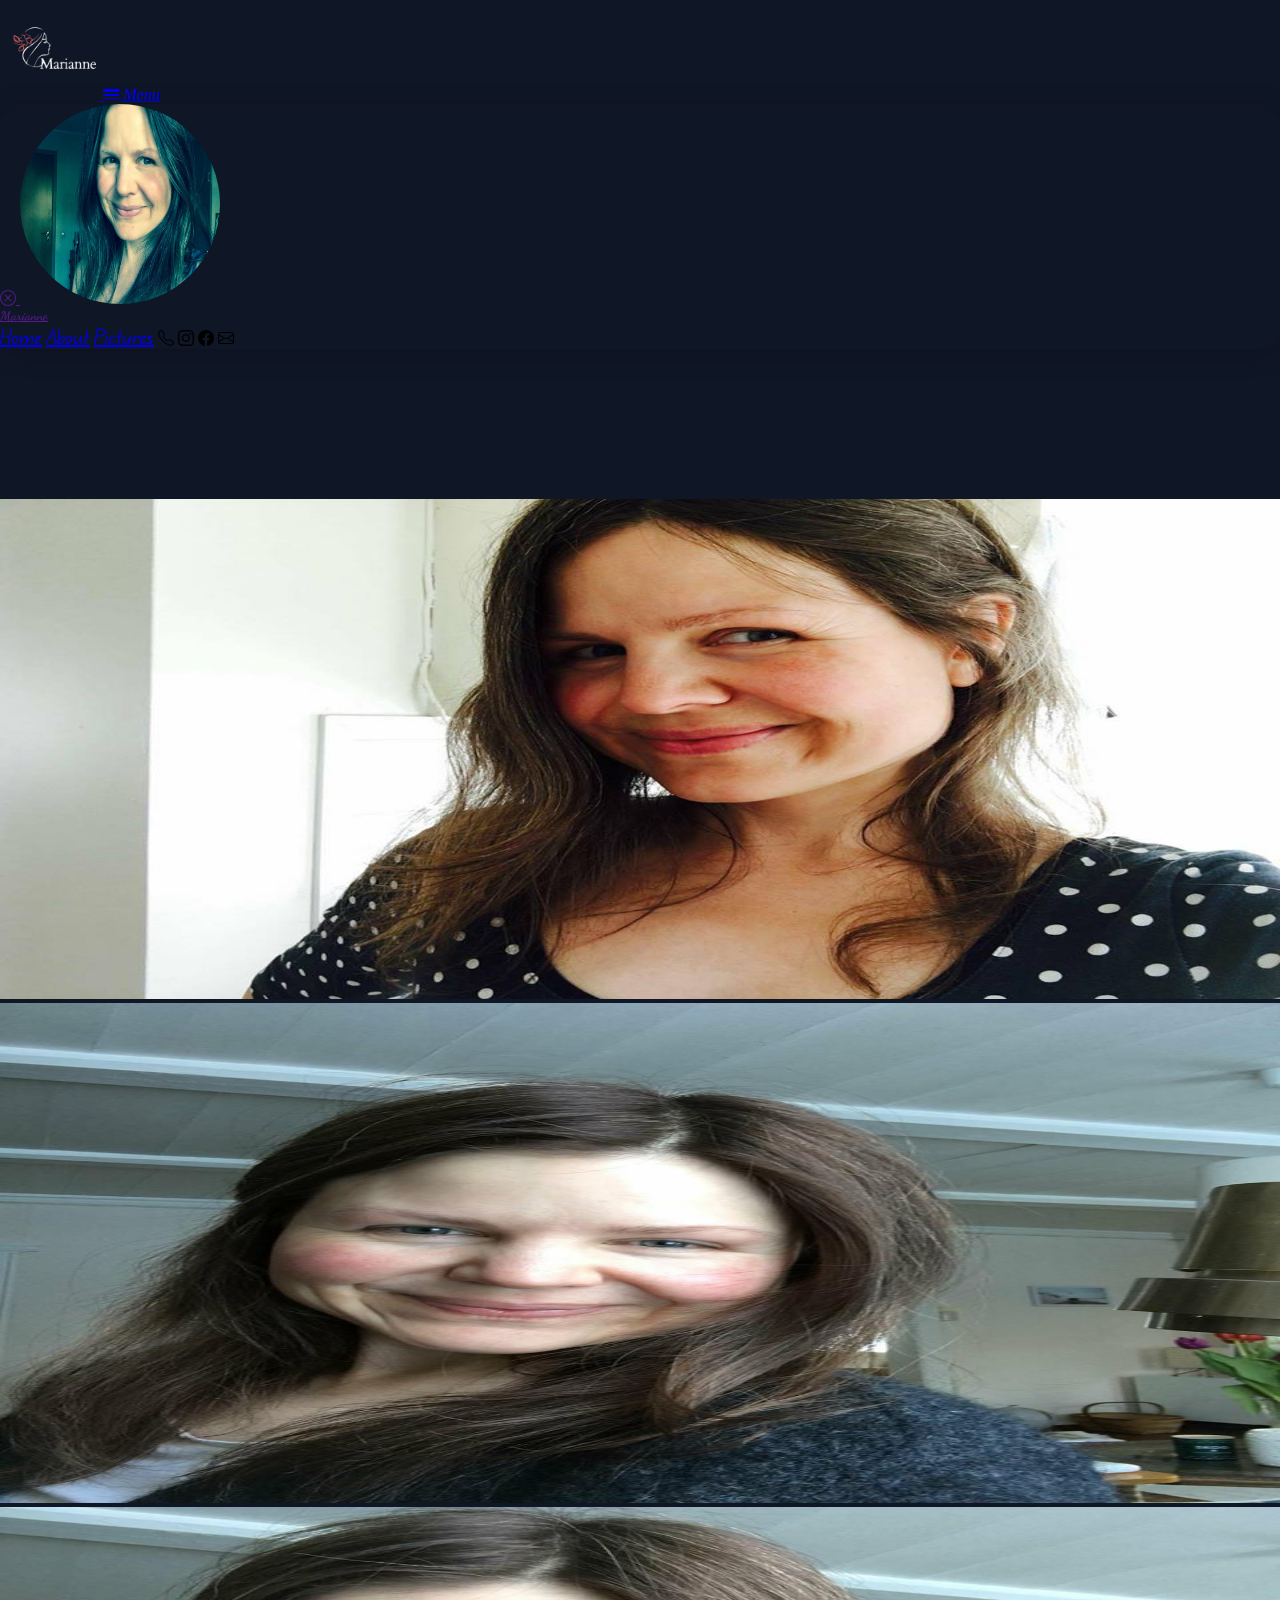
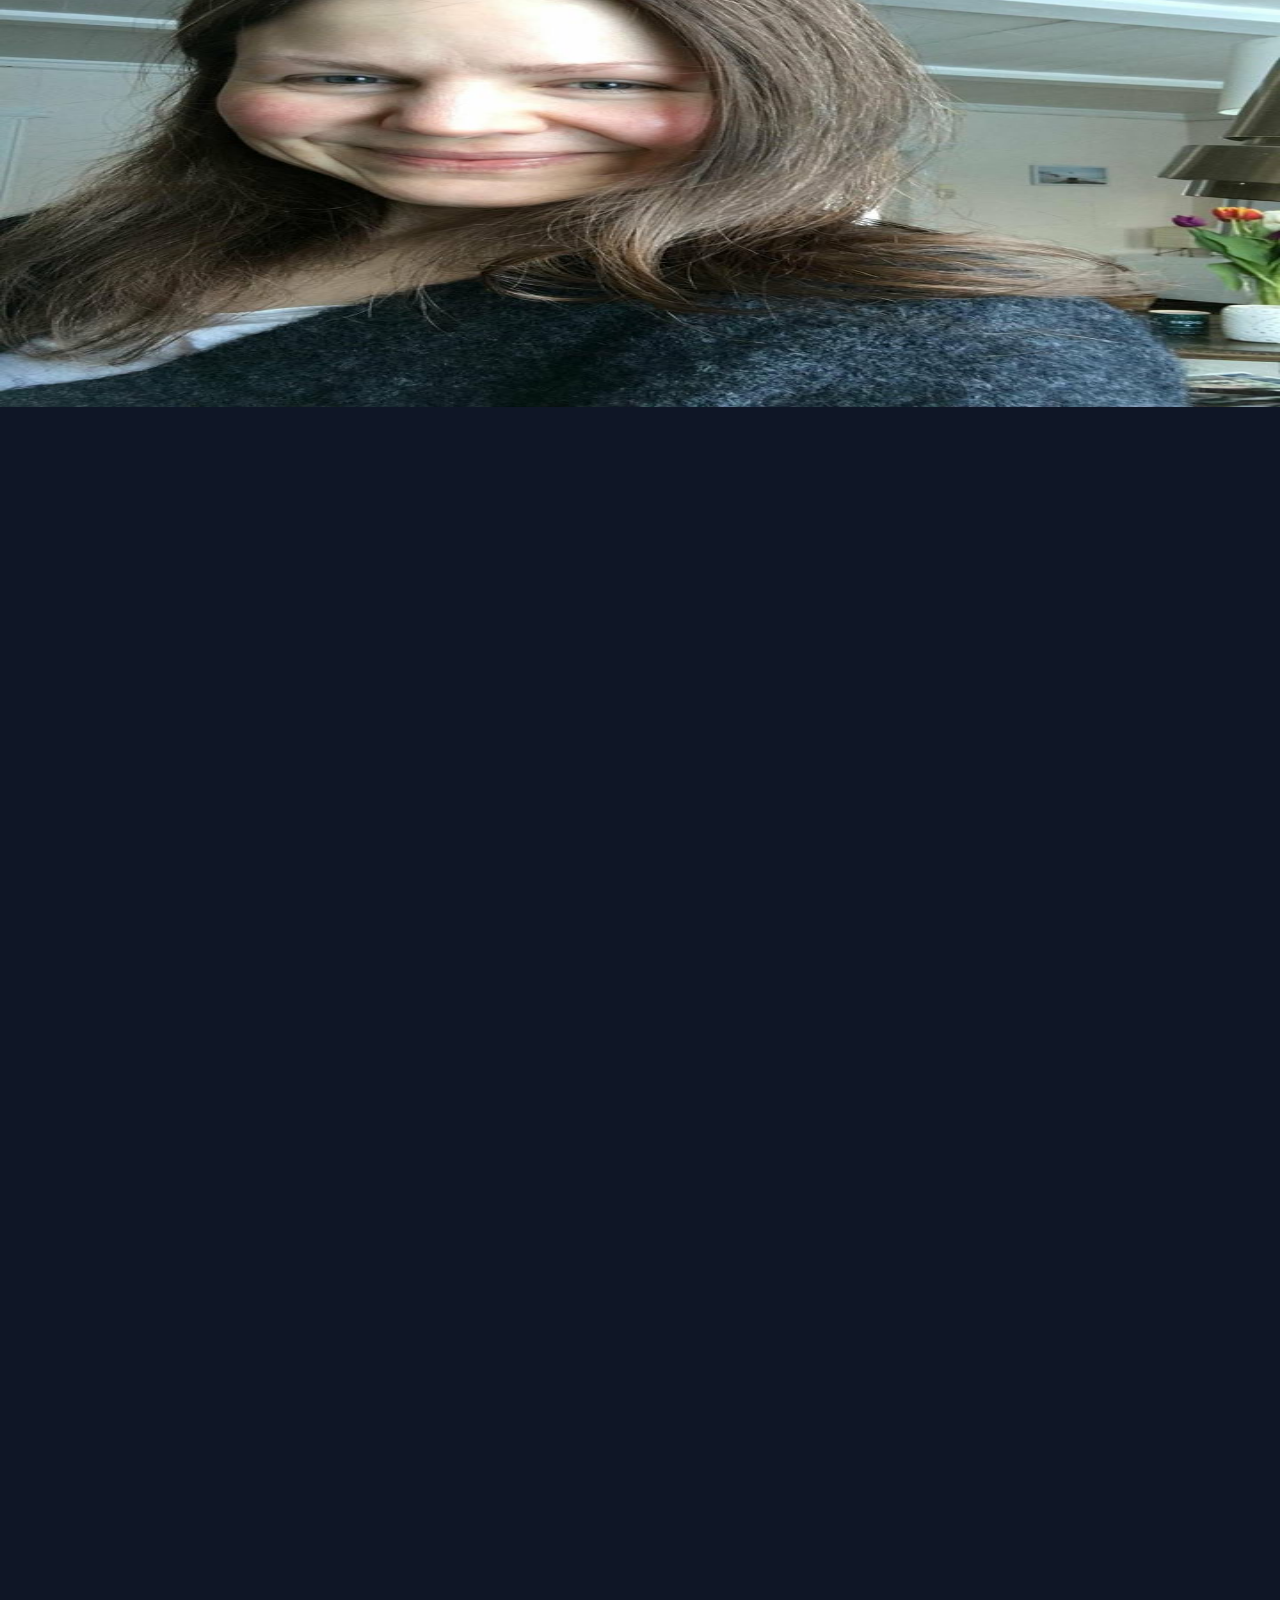
==== index.html @ c419b74f "h" ====
<!DOCTYPE html>
<html lang="en">

<head>
    <meta charset="UTF-8">
    <meta http-equiv="X-UA-Compatible" content="IE=edge">
    <meta name="viewport" content="width=device-width, initial-scale=1.0">
    <link href="https://cdn.jsdelivr.net/npm/bootstrap@5.2.2/dist/css/bootstrap.min.css" rel="stylesheet"
        integrity="sha384-Zenh87qX5JnK2Jl0vWa8Ck2rdkQ2Bzep5IDxbcnCeuOxjzrPF/et3URy9Bv1WTRi" crossorigin="anonymous">
    <link rel="stylesheet" href="https://cdn.jsdelivr.net/npm/bootstrap-icons@1.9.1/font/bootstrap-icons.css">



    <link rel="stylesheet" href="../static/css/style.css">
    <link rel="stylesheet" href="../static/aos/aos.css">
    <title>home</title>
</head>

<body class="">



    <!-- start navabr  -->

    <nav class="navbar  fixed-top  ali-nav-bg-media ">
        <div class="container pe-md-5 pe-sm-2 ">
            <a class="navbar-brand" href="#">
                <img src="../static/ph/marianne-removebg-preview.png" alt="Logo" width="100" height="100"
                    class="d-inline-block align-text-top ">


            </a>
            <a class="nav-link active " aria-current="page" href="#" data-bs-toggle="offcanvas"
                data-bs-target="#offcanvasWithBothOptions" aria-controls="offcanvasWithBothOptions">
                <i class="bi bi-border-width text-white "> Menu</i>
            </a>
        </div>
    </nav>

    <div class="offcanvas offcanvas-start ali-conffas " data-bs-scroll="true" tabindex="-1"
        id="offcanvasWithBothOptions" aria-labelledby="offcanvasWithBothOptionsLabel">

        <div class="offcanvas-body ali-conffas">
            <nav class="nav flex-column text-center ">

                <a href="" class="text-white fs-2 text-end" data-bs-dismiss="offcanvas" aria-label="Close">
                    <i class="bi bi-x-circle "></i>
                </a>

                <a href="" class="nav-link ">
                    <img src="../static/ph/30515587_2170623463263449_5774698840753963008_n.jpg"
                        class="img-fluid ali-img-nav-circle " alt="...">
                    <h5 class="offcanvas-title fs-1 text-info ali-google-font">Marianne</h5>

                </a>
                <a class="nav-link fs-2 text-white ali-google-font-header-p text-center"
                    href="./index.html">Home</a>
                <a class="nav-link fs-2 text-white ali-google-font-header-p text-center" href="./about.html">About</a>
                <a class="nav-link fs-2 text-white ali-google-font-header-p text-center"
                    href="./pictures.html">Pictures</a>

                <span class="p-2 ">
                    <i class="bi bi-telephone m-2 text-warning"></i>
                    <i class="bi bi-instagram m-2 text-warning"></i>
                    <i class="bi bi-facebook m-2 text-warning"></i>
                    <i class="bi bi-envelope m-2 text-warning"></i>
                </span>
            </nav>

        </div>
    </div>

    <!-- end navbar  -->


    <!-- start header  -->
    <header style="margin-top:150px;">
        <div class="container">
            <div class="mb-3  ">
                <div class="row  p-lg-5 m-lg-5 p-md-1 m-md-1 ">
                    <!-- start caruosel  -->
                    <div class="col-md-4 col-sm-12">
                        <div id="carouselExampleFade" class="carousel slide carousel-fade" data-bs-ride="carousel"
                            data-aos="fade-up" data-aos-duration="2000" data-aos-easing="linear">
                            <div class="carousel-inner ">
                                <div class="carousel-item active">
                                    <img src="../static/ph/30441036_2170623413263454_3127683601143955456_n.jpg"
                                        class="d-block ali-img-header" alt="...">
                                </div>
                                <div class="carousel-item">
                                    <img src="../static/ph/30530543_2170623426596786_1636773669562744832_n.jpg"
                                        class="d-block ali-img-header" alt="...">
                                </div>
                                <div class="carousel-item">
                                    <img src="../static/ph/30581780_2170623439930118_6445790349792116736_n.jpg"
                                        class="d-block ali-img-header" alt="...">
                                </div>
                            </div>

                        </div>
                    </div>
                    <!-- end caruosel  -->


                    <!-- <div class="col-md-1 ">
                        <h1 class="card-title " style="writing-mode:vertical-lr !important;">A BOUT ME</h1>
                    </div> -->

                    <div class="col-md-8 col-sm-12">

                        <div class="card-body  p-md-5 m-md-5 " data-aos="fade-up" data-aos-duration="2000"
                            data-aos-easing="linear">

                            <h5 class="card-title fw-light text-white">I am </h5>
                            <h1 class="card-title text-white ">Marianne</h1>

                            <h3 class="card-title fw-light mb-3 text-white">artist</h3>
                            <p class="card-text  mx-auto text-white fw-light ali-google-font-header-p">Lorem
                                ipsum
                                dolor, sit amet
                                consectetur adipisicing elit.
                                Molestiae ratione corrupti excepturi, voluptatibus quas consequuntur magni. Blanditiis
                                ad ipsa, harum unde, asperiores libero placeat magnam quas numquam esse ex ipsam.</p>
                            <p class="card-text"><small
                                    class="fw-light ali-about-me-googlefonte fs-2 text-white">marianne
                                    isachsen</small>
                            </p>
                            <a href="./about.html" class="btn btn-outline-info text-white">Read More</a>
                        </div>
                    </div>
                </div>
            </div>
        </div>
    </header>
    <!-- end header  -->



    <!-- start write something  -->
    <!-- <section class="" data-aos="zoom-in-up" data-aos-duration="3000" data-aos-easing="linear">
        <div class="row" style="margin:0px;">
            <div class="col p-sm-3 mt-5 ">
                <div>
                    <h5 class="card-text  fst-italic ">Lorem ipsum dolor sit amet
                        consectetur,
                        adipisicing
                        elit. Temporibus,
                        officia. Magnam ipsa non voluptatem dolorum repudiandae dolorem dolores harum, minima
                        molestiae voluptates, veritatis modi. Nam incidunt aperiam accusantium molestias harum?</h5>
                </div>
            </div>
        </div>
    </section> -->
    <!-- end write something   -->


    <!-- start book  -->
    <div class="container ">
        <section style="margin-top:100px;">
            <div class=" mb-3 ">
                <div class="row  p-lg-5 m-lg-5 p-md-1 m-md-1 ">

                    <div class="col-md-8 col-sm-12">

                        <div class="card-body " data-aos="fade-up" data-aos-duration="2000" data-aos-easing="linear">

                            <h5 class="card-title fw-light text-white">This is My</h5>
                            <h1 class="card-title text-white ">Art </h1>

                            <h3 class="card-title fw-light mb-3 text-white">Book Room</h3>
                            <p class="card-text fst-italic mx-auto text-white fw-light ali-google-font-header-p">Lorem
                                ipsum dolor, sit amet
                                consectetur adipisicing elit.
                                Molestiae ratione corrupti excepturi, voluptatibus quas consequuntur magni. Blanditiis
                                ad ipsa, harum unde, asperiores libero placeat magnam quas numquam esse ex ipsam.</p>
                            <p class="card-text"><small class="text-muted">Last updated 3 mins ago</small></p>
                            <a href="./pictures.html" class="btn btn-outline-info text-white">see all pictures</a>
                        </div>
                    </div>

                    <div class="col-md-4">
                        <div data-aos="fade-down" data-aos-duration="2000" data-aos-easing="linear">
                            <img src="../static/ph/b-1.jpg" class="img-fluid rounded-start mt-3"
                                style="height:500px;width:500px" alt="...">
                        </div>
                    </div>
                </div>
            </div>

        </section>
    </div>
    <!-- end book  -->



    <!-- start pictures caruosel  -->
    <section class="">

        <div class=" p-5 " data-aos="fade-up" data-aos-duration="2000" data-aos-easing="linear">
            <div class="  p-sm-1 p-md-5">
                <div class="row">
                    <div class="col text-center p-5">


                        <a href="./pictures.html" class="btn btn-outline-info text-white">See All Pictures</a>
                    </div>
                </div>

                <div class="row">
                    <div class="col-md-3">
                        <img src="../static/ph/top-10-books-every-college-student-read-1024x640.jpeg"
                            class="img-fluid ali-pictures" alt="...">
                    </div>
                    <div class="col-md-3">
                        <img src="../static/ph/top-10-books-every-college-student-read-1024x640.jpeg"
                            class="img-fluid ali-pictures" alt="...">
                    </div>
                    <div class="col-md-3">
                        <img src="../static/ph/b-2.jpg" class="img-fluid ali-pictures" alt="...">
                    </div>
                    <div class="col-md-3">
                        <img src="../static/ph/top-10-books-every-college-student-read-1024x640.jpeg"
                            class="img-fluid ali-pictures" alt="...">
                    </div>

                </div>


            </div>

        </div>

    </section>
    <!-- end pictures caruosel  -->


    <!-- start contact  -->
    <div class="container ">
        <section style="height:100vh;padding:50px">

            <div class=" mb-3">
                <div class="row g-0 p-lg-5 m-lg-5 p-md-1 m-md-1">

                    <div class="col-md-8">
                        <div class="" data-aos="fade-down" data-aos-duration="2000" data-aos-easing="linear">
                            <h2 class="card-title p-3 text-white ">Keep In Touch</h2>
                            <ul class="nav flex-column">
                                <li class="nav-item">
                                    <a class="nav-link disabled text-white " aria-current="page" href="#">Country :
                                        norway</a>
                                </li>
                                <li class="nav-item">
                                    <a class="nav-link disabled text-white" href="#">County name : oppland</a>
                                </li>
                                <li class="nav-item">
                                    <a class="nav-link disabled text-white" href="#">Adress : Vang in Valders</a>
                                </li>


                                <span class="p-2 ">
                                    <i class="bi bi-telephone m-2 text-white"></i>
                                    <i class="bi bi-instagram m-2 text-white"></i>

                                    <i class="bi bi-facebook m-2 text-white"></i>

                                    <i class="bi bi-envelope m-2 text-white"></i>
                                </span>
                            </ul>
                        </div>
                    </div>



                    <div class="col-md-4">
                        <div data-aos="fade-up" data-aos-duration="2000" data-aos-easing="linear">
                            <form method="POST">
                                <div class="mb-3">
                                    <label for="exampleInputPassword1" class="form-label text-white">Your Name</label>
                                    <input type="text" class="form-control" id="exampleInputPassword1">
                                </div>
                                <div class="mb-3">
                                    <label for="exampleInputEmail1" class="form-label text-white">Email address</label>
                                    <input type="email" class="form-control" id="exampleInputEmail1"
                                        aria-describedby="emailHelp">
                                    <div id="emailHelp" class="form-text text-white">I'll never share your email with
                                        anyone else.
                                    </div>
                                </div>



                                <div class="mb-3">
                                    <label for="exampleFormControlTextarea1" class="form-label text-white"> Your
                                        Message</label>
                                    <textarea class="form-control" id="exampleFormControlTextarea1" rows="3"></textarea>
                                </div>

                                <div class="d-grid gap-2">
                                    <button class="btn btn-primary" type="button">send</button>

                                </div>
                            </form>
                        </div>
                    </div>
                </div>
            </div>

        </section>
    </div>
    <!-- end contact  -->





    <script src="https://cdn.jsdelivr.net/npm/bootstrap@5.2.2/dist/js/bootstrap.bundle.min.js"
        integrity="sha384-OERcA2EqjJCMA+/3y+gxIOqMEjwtxJY7qPCqsdltbNJuaOe923+mo//f6V8Qbsw3"
        crossorigin="anonymous"></script>
    <script src="../static/aos/aos.js"></script>
    <script>
        AOS.init();
    </script>

</body>
</body>

</html>
---- static/css/style.css ----
@import url('https://fonts.googleapis.com/css2?family=Dancing+Script&display=swap');
@import url('https://fonts.googleapis.com/css2?family=Edu+QLD+Beginner&display=swap');
@import url('https://fonts.googleapis.com/css2?family=Tangerine&display=swap');

* {
    box-sizing: border-box;
    margin: 0;
    padding: 0;


}

body {

    background-color: #0F1626;
}



.ali-about-me-googlefonte {
    font-family: 'Tangerine', cursive;
}

.ali-google-font {
    font-family: 'Dancing Script', cursive;
}

.ali-google-font-header-p {
    font-family: 'Edu QLD Beginner', cursive;
    font-size: 20px;
    text-indent: 20px;
    text-align: justify;
}

/* .ali-text-about {
    text-indent: 20px;
    text-align: justify;

} */





.ali-bachground-changeColor-header {
    animation: myanimation 10s infinite;
}


@keyframes myanimation {
    0% {
        background-color: rgb(245, 174, 174);
    }

    25% {
        background-color: rgb(237, 237, 144);
    }

    50% {
        background-color: rgb(185, 243, 185);
    }

    75% {
        background-color: rgb(220, 136, 208);
    }

    100% {
        background-color: rgb(147, 210, 244);
    }
}







.ali-img-header {
    width: 100%;
    height: 500px;
    object-fit: fill;


}

.ali-card {
    padding: 100px;

}




.ali-img-nav-circle {
    width: 200px;
    height: 200px;
    border-radius: 50%;
}

/* start gallry */
.ali-pictures {
    height: 500px;
    width: 100%;
    object-fit: fill;
    border: 3px solid whitesmoke;
    padding: 7px;
    filter: grayscale();
    transition: all 0.2s linear;
}

.ali-pictures:hover {

    filter: none;
    border: 5px solid whitesmoke;
    padding: 10px;
}

/* end gallry */


/* start ali-all-pic */
.ali-all-pic {
    height: 250px;
    width: 100%;
    object-fit: fill;
    border: 3px solid whitesmoke;
    padding: 7px;
    filter: grayscale();
    transition: all 0.2s linear;
}

.ali-all-pic:hover {

    filter: none;
    border: 5px solid whitesmoke;
    padding: 10px;
}

/* ali-all-pic */



.ali-conffas {
    /* From https://css.glass */
    background: rgba(248, 221, 221, 0);
    border-radius: 16px;
    box-shadow: 0 4px 30px rgba(0, 0, 0, 0.1);
    backdrop-filter: blur(3.9px);
    -webkit-backdrop-filter: blur(3.9px);
}


@media only screen and (max-width: 1300px) {
    .ali-nav-bg-media {
        background-color: #0F1626;
    }
}

@media only screen and (max-width: 770px) {
    .ali-text-about {
        text-align: center;
        margin-top: 5px;
    }
}
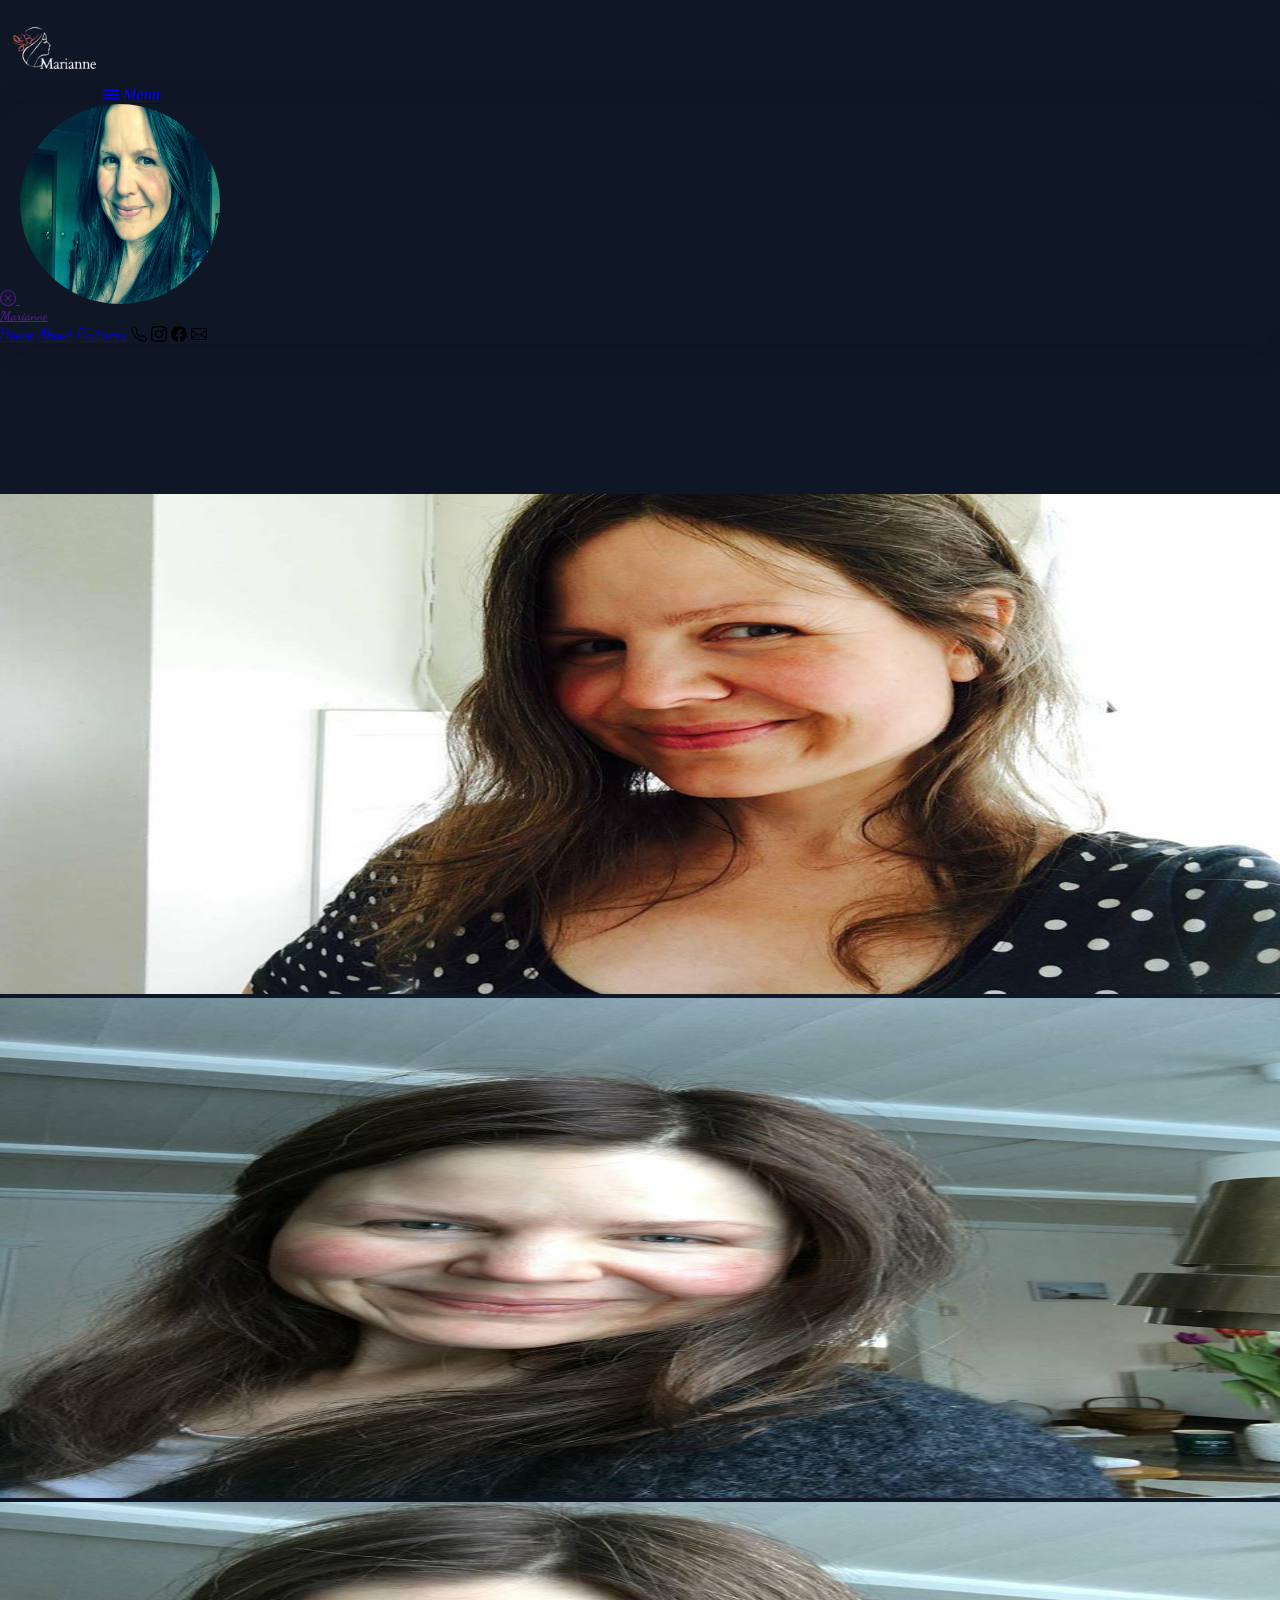
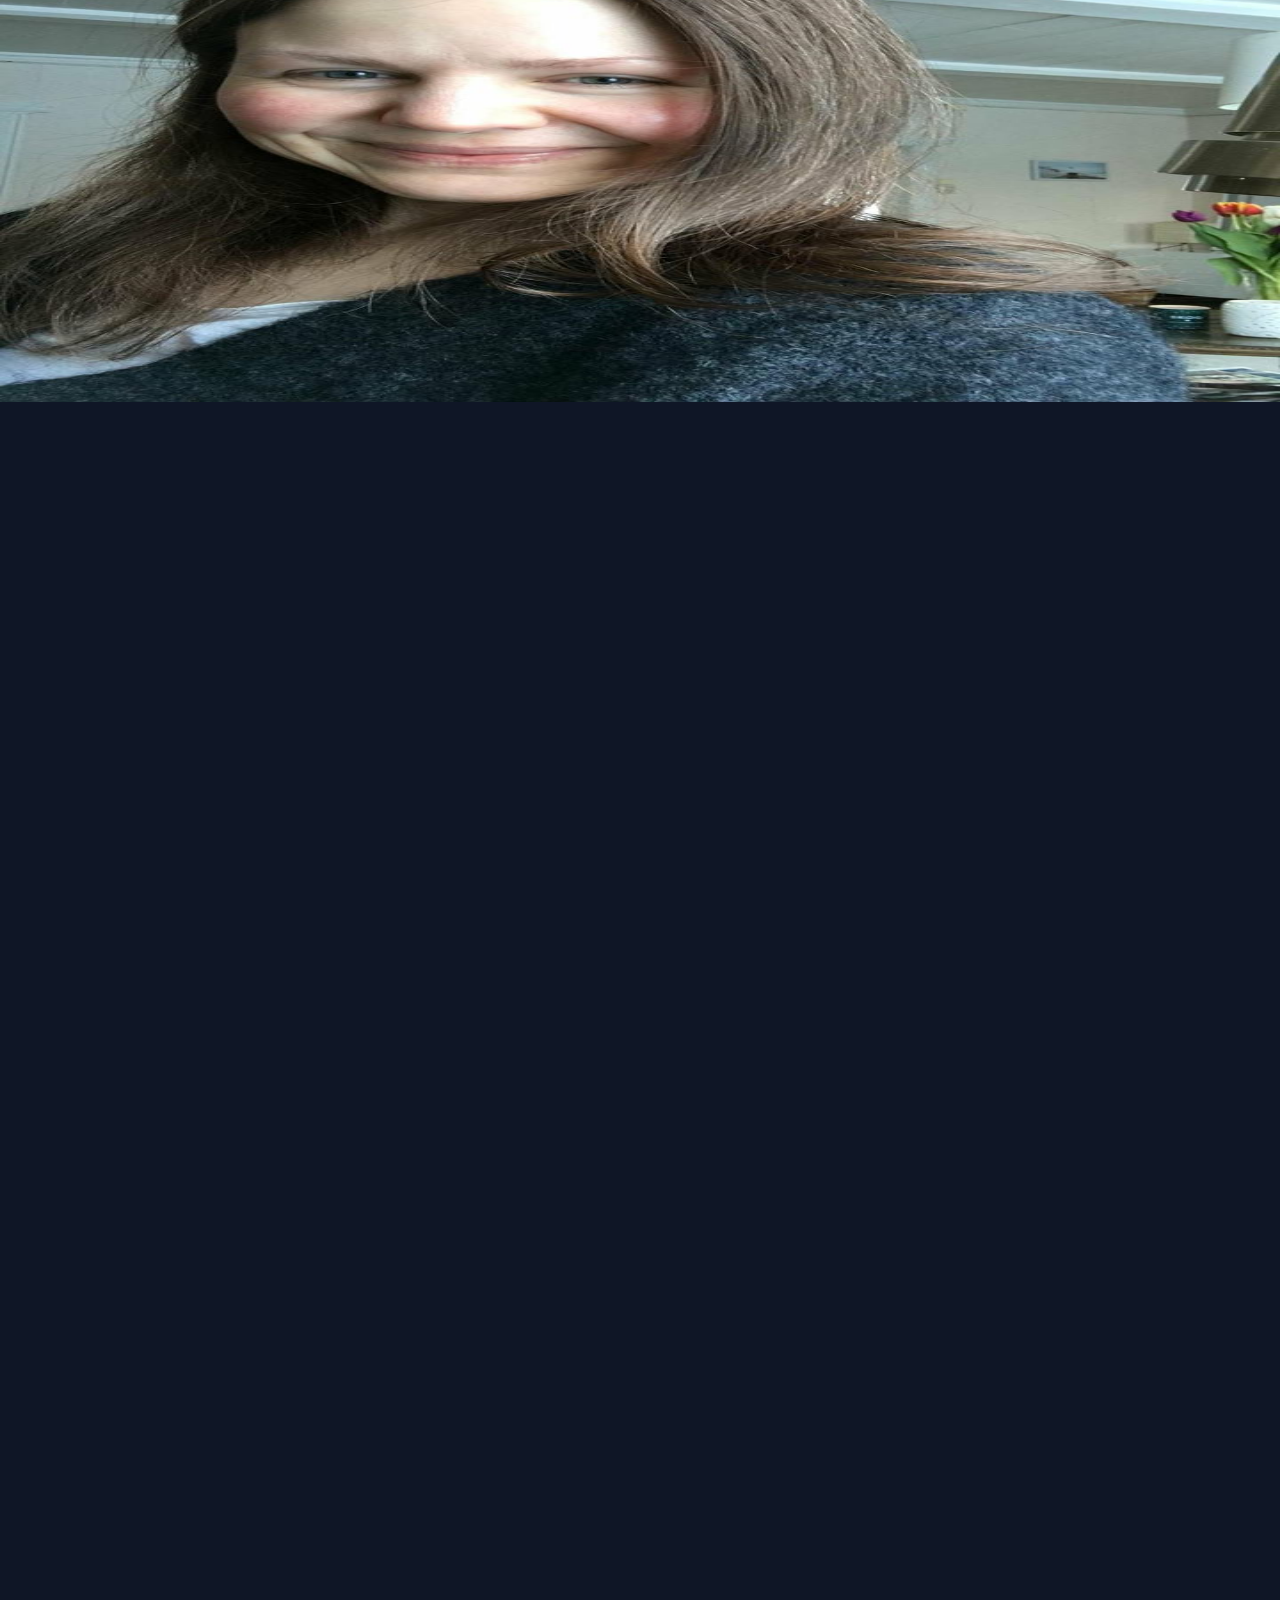
==== commit aa8a3abb: "chane font" ====
--- a/index.html
+++ b/index.html
@@ -1,140 +1,189 @@
 <!DOCTYPE html>
 <html lang="en">
-
-<head>
-    <meta charset="UTF-8">
-    <meta http-equiv="X-UA-Compatible" content="IE=edge">
-    <meta name="viewport" content="width=device-width, initial-scale=1.0">
-    <link href="https://cdn.jsdelivr.net/npm/bootstrap@5.2.2/dist/css/bootstrap.min.css" rel="stylesheet"
-        integrity="sha384-Zenh87qX5JnK2Jl0vWa8Ck2rdkQ2Bzep5IDxbcnCeuOxjzrPF/et3URy9Bv1WTRi" crossorigin="anonymous">
-    <link rel="stylesheet" href="https://cdn.jsdelivr.net/npm/bootstrap-icons@1.9.1/font/bootstrap-icons.css">
-
-
-
-    <link rel="stylesheet" href="../static/css/style.css">
-    <link rel="stylesheet" href="../static/aos/aos.css">
+  <head>
+    <meta charset="UTF-8" />
+    <meta http-equiv="X-UA-Compatible" content="IE=edge" />
+    <meta name="viewport" content="width=device-width, initial-scale=1.0" />
+    <link
+      href="https://cdn.jsdelivr.net/npm/bootstrap@5.2.2/dist/css/bootstrap.min.css"
+      rel="stylesheet"
+      integrity="sha384-Zenh87qX5JnK2Jl0vWa8Ck2rdkQ2Bzep5IDxbcnCeuOxjzrPF/et3URy9Bv1WTRi"
+      crossorigin="anonymous"
+    />
+    <link
+      rel="stylesheet"
+      href="https://cdn.jsdelivr.net/npm/bootstrap-icons@1.9.1/font/bootstrap-icons.css"
+    />
+
+    <link rel="stylesheet" href="../static/css/style.css" />
+    <link rel="stylesheet" href="../static/aos/aos.css" />
     <title>home</title>
-</head>
-
-<body class="">
-
-
-
+  </head>
+
+  <body class="">
     <!-- start navabr  -->
 
-    <nav class="navbar  fixed-top  ali-nav-bg-media ">
-        <div class="container pe-md-5 pe-sm-2 ">
-            <a class="navbar-brand" href="#">
-                <img src="../static/ph/marianne-removebg-preview.png" alt="Logo" width="100" height="100"
-                    class="d-inline-block align-text-top ">
-
-
-            </a>
-            <a class="nav-link active " aria-current="page" href="#" data-bs-toggle="offcanvas"
-                data-bs-target="#offcanvasWithBothOptions" aria-controls="offcanvasWithBothOptions">
-                <i class="bi bi-border-width text-white "> Menu</i>
-            </a>
-        </div>
+    <nav class="navbar fixed-top ali-nav-bg-media">
+      <div class="container pe-md-5 pe-sm-2">
+        <a class="navbar-brand" href="#">
+          <img
+            src="../static/ph/marianne-removebg-preview.png"
+            alt="Logo"
+            width="100"
+            height="100"
+            class="d-inline-block align-text-top"
+          />
+        </a>
+        <a
+          class="nav-link active"
+          aria-current="page"
+          href="#"
+          data-bs-toggle="offcanvas"
+          data-bs-target="#offcanvasWithBothOptions"
+          aria-controls="offcanvasWithBothOptions"
+        >
+          <i class="bi bi-border-width text-white"> Menu</i>
+        </a>
+      </div>
     </nav>
 
-    <div class="offcanvas offcanvas-start ali-conffas " data-bs-scroll="true" tabindex="-1"
-        id="offcanvasWithBothOptions" aria-labelledby="offcanvasWithBothOptionsLabel">
-
-        <div class="offcanvas-body ali-conffas">
-            <nav class="nav flex-column text-center ">
-
-                <a href="" class="text-white fs-2 text-end" data-bs-dismiss="offcanvas" aria-label="Close">
-                    <i class="bi bi-x-circle "></i>
-                </a>
-
-                <a href="" class="nav-link ">
-                    <img src="../static/ph/30515587_2170623463263449_5774698840753963008_n.jpg"
-                        class="img-fluid ali-img-nav-circle " alt="...">
-                    <h5 class="offcanvas-title fs-1 text-info ali-google-font">Marianne</h5>
-
-                </a>
-                <a class="nav-link fs-2 text-white ali-google-font-header-p text-center"
-                    href="./index.html">Home</a>
-                <a class="nav-link fs-2 text-white ali-google-font-header-p text-center" href="./about.html">About</a>
-                <a class="nav-link fs-2 text-white ali-google-font-header-p text-center"
-                    href="./pictures.html">Pictures</a>
-
-                <span class="p-2 ">
-                    <i class="bi bi-telephone m-2 text-warning"></i>
-                    <i class="bi bi-instagram m-2 text-warning"></i>
-                    <i class="bi bi-facebook m-2 text-warning"></i>
-                    <i class="bi bi-envelope m-2 text-warning"></i>
-                </span>
-            </nav>
-
-        </div>
+    <div
+      class="offcanvas offcanvas-start ali-conffas"
+      data-bs-scroll="true"
+      tabindex="-1"
+      id="offcanvasWithBothOptions"
+      aria-labelledby="offcanvasWithBothOptionsLabel"
+    >
+      <div class="offcanvas-body ali-conffas">
+        <nav class="nav flex-column text-center">
+          <a
+            href=""
+            class="text-white fs-2 text-end"
+            data-bs-dismiss="offcanvas"
+            aria-label="Close"
+          >
+            <i class="bi bi-x-circle"></i>
+          </a>
+
+          <a href="" class="nav-link">
+            <img
+              src="../static/ph/30515587_2170623463263449_5774698840753963008_n.jpg"
+              class="img-fluid ali-img-nav-circle"
+              alt="..."
+            />
+            <h5 class="offcanvas-title fs-1 text-info ali-google-font">
+              Marianne
+            </h5>
+          </a>
+          <a
+            class="nav-link fs-2 text-white ali-google-font-header-p text-center"
+            href="./index.html"
+            >Home</a
+          >
+          <a
+            class="nav-link fs-2 text-white ali-google-font-header-p text-center"
+            href="./about.html"
+            >About</a
+          >
+          <a
+            class="nav-link fs-2 text-white ali-google-font-header-p text-center"
+            href="./pictures.html"
+            >Pictures</a
+          >
+
+          <span class="p-2">
+            <i class="bi bi-telephone m-2 text-warning"></i>
+            <i class="bi bi-instagram m-2 text-warning"></i>
+            <i class="bi bi-facebook m-2 text-warning"></i>
+            <i class="bi bi-envelope m-2 text-warning"></i>
+          </span>
+        </nav>
+      </div>
     </div>
 
     <!-- end navbar  -->
 
-
     <!-- start header  -->
-    <header style="margin-top:150px;">
-        <div class="container">
-            <div class="mb-3  ">
-                <div class="row  p-lg-5 m-lg-5 p-md-1 m-md-1 ">
-                    <!-- start caruosel  -->
-                    <div class="col-md-4 col-sm-12">
-                        <div id="carouselExampleFade" class="carousel slide carousel-fade" data-bs-ride="carousel"
-                            data-aos="fade-up" data-aos-duration="2000" data-aos-easing="linear">
-                            <div class="carousel-inner ">
-                                <div class="carousel-item active">
-                                    <img src="../static/ph/30441036_2170623413263454_3127683601143955456_n.jpg"
-                                        class="d-block ali-img-header" alt="...">
-                                </div>
-                                <div class="carousel-item">
-                                    <img src="../static/ph/30530543_2170623426596786_1636773669562744832_n.jpg"
-                                        class="d-block ali-img-header" alt="...">
-                                </div>
-                                <div class="carousel-item">
-                                    <img src="../static/ph/30581780_2170623439930118_6445790349792116736_n.jpg"
-                                        class="d-block ali-img-header" alt="...">
-                                </div>
-                            </div>
-
-                        </div>
-                    </div>
-                    <!-- end caruosel  -->
-
-
-                    <!-- <div class="col-md-1 ">
+    <header style="margin-top: 150px">
+      <div class="container">
+        <div class="mb-3">
+          <div class="row p-lg-5 m-lg-5 p-md-1 m-md-1">
+            <!-- start caruosel  -->
+            <div class="col-md-4 col-sm-12">
+              <div
+                id="carouselExampleFade"
+                class="carousel slide carousel-fade"
+                data-bs-ride="carousel"
+                data-aos="fade-up"
+                data-aos-duration="2000"
+                data-aos-easing="linear"
+              >
+                <div class="carousel-inner">
+                  <div class="carousel-item active">
+                    <img
+                      src="../static/ph/30441036_2170623413263454_3127683601143955456_n.jpg"
+                      class="d-block ali-img-header"
+                      alt="..."
+                    />
+                  </div>
+                  <div class="carousel-item">
+                    <img
+                      src="../static/ph/30530543_2170623426596786_1636773669562744832_n.jpg"
+                      class="d-block ali-img-header"
+                      alt="..."
+                    />
+                  </div>
+                  <div class="carousel-item">
+                    <img
+                      src="../static/ph/30581780_2170623439930118_6445790349792116736_n.jpg"
+                      class="d-block ali-img-header"
+                      alt="..."
+                    />
+                  </div>
+                </div>
+              </div>
+            </div>
+            <!-- end caruosel  -->
+
+            <!-- <div class="col-md-1 ">
                         <h1 class="card-title " style="writing-mode:vertical-lr !important;">A BOUT ME</h1>
                     </div> -->
 
-                    <div class="col-md-8 col-sm-12">
-
-                        <div class="card-body  p-md-5 m-md-5 " data-aos="fade-up" data-aos-duration="2000"
-                            data-aos-easing="linear">
-
-                            <h5 class="card-title fw-light text-white">I am </h5>
-                            <h1 class="card-title text-white ">Marianne</h1>
-
-                            <h3 class="card-title fw-light mb-3 text-white">artist</h3>
-                            <p class="card-text  mx-auto text-white fw-light ali-google-font-header-p">Lorem
-                                ipsum
-                                dolor, sit amet
-                                consectetur adipisicing elit.
-                                Molestiae ratione corrupti excepturi, voluptatibus quas consequuntur magni. Blanditiis
-                                ad ipsa, harum unde, asperiores libero placeat magnam quas numquam esse ex ipsam.</p>
-                            <p class="card-text"><small
-                                    class="fw-light ali-about-me-googlefonte fs-2 text-white">marianne
-                                    isachsen</small>
-                            </p>
-                            <a href="./about.html" class="btn btn-outline-info text-white">Read More</a>
-                        </div>
-                    </div>
-                </div>
-            </div>
+            <div class="col-md-8 col-sm-12">
+              <div
+                class="card-body p-md-5 m-md-5"
+                data-aos="fade-up"
+                data-aos-duration="2000"
+                data-aos-easing="linear"
+              >
+                <h5 class="card-title fw-light text-white">I am</h5>
+                <h1 class="card-title text-white">Marianne</h1>
+
+                <h3 class="card-title fw-light mb-3 text-white">artist</h3>
+                <p
+                  class="card-text mx-auto text-white fw-light ali-google-font-header-p"
+                >
+                  Lorem ipsum dolor, sit amet consectetur adipisicing elit.
+                  Molestiae ratione corrupti excepturi, voluptatibus quas
+                  consequuntur magni. Blanditiis ad ipsa, harum unde, asperiores
+                  libero placeat magnam quas numquam esse ex ipsam.
+                </p>
+                <p class="card-text">
+                  <small
+                    class="fw-light ali-about-me-googlefonte fs-2 text-white"
+                    >marianne isachsen</small
+                  >
+                </p>
+                <a href="./about.html" class="btn btn-outline-info text-white"
+                  >Read More</a
+                >
+              </div>
+            </div>
+          </div>
         </div>
+      </div>
     </header>
     <!-- end header  -->
-
-
 
     <!-- start write something  -->
     <!-- <section class="" data-aos="zoom-in-up" data-aos-duration="3000" data-aos-easing="linear">
@@ -153,175 +202,228 @@
     </section> -->
     <!-- end write something   -->
 
-
     <!-- start book  -->
-    <div class="container ">
-        <section style="margin-top:100px;">
-            <div class=" mb-3 ">
-                <div class="row  p-lg-5 m-lg-5 p-md-1 m-md-1 ">
-
-                    <div class="col-md-8 col-sm-12">
-
-                        <div class="card-body " data-aos="fade-up" data-aos-duration="2000" data-aos-easing="linear">
-
-                            <h5 class="card-title fw-light text-white">This is My</h5>
-                            <h1 class="card-title text-white ">Art </h1>
-
-                            <h3 class="card-title fw-light mb-3 text-white">Book Room</h3>
-                            <p class="card-text fst-italic mx-auto text-white fw-light ali-google-font-header-p">Lorem
-                                ipsum dolor, sit amet
-                                consectetur adipisicing elit.
-                                Molestiae ratione corrupti excepturi, voluptatibus quas consequuntur magni. Blanditiis
-                                ad ipsa, harum unde, asperiores libero placeat magnam quas numquam esse ex ipsam.</p>
-                            <p class="card-text"><small class="text-muted">Last updated 3 mins ago</small></p>
-                            <a href="./pictures.html" class="btn btn-outline-info text-white">see all pictures</a>
-                        </div>
-                    </div>
-
-                    <div class="col-md-4">
-                        <div data-aos="fade-down" data-aos-duration="2000" data-aos-easing="linear">
-                            <img src="../static/ph/b-1.jpg" class="img-fluid rounded-start mt-3"
-                                style="height:500px;width:500px" alt="...">
-                        </div>
-                    </div>
-                </div>
-            </div>
-
-        </section>
+    <div class="container">
+      <section style="margin-top: 100px">
+        <div class="mb-3">
+          <div class="row p-lg-5 m-lg-5 p-md-1 m-md-1">
+            <div class="col-md-8 col-sm-12">
+              <div
+                class="card-body"
+                data-aos="fade-up"
+                data-aos-duration="2000"
+                data-aos-easing="linear"
+              >
+                <h5 class="card-title fw-light text-white">This is My</h5>
+                <h1 class="card-title text-white">Art</h1>
+
+                <h3 class="card-title fw-light mb-3 text-white">Book Room</h3>
+                <p
+                  class="card-text fst-italic mx-auto text-white fw-light ali-google-font-header-p"
+                >
+                  Lorem ipsum dolor, sit amet consectetur adipisicing elit.
+                  Molestiae ratione corrupti excepturi, voluptatibus quas
+                  consequuntur magni. Blanditiis ad ipsa, harum unde, asperiores
+                  libero placeat magnam quas numquam esse ex ipsam.
+                </p>
+                <p class="card-text">
+                  <small class="text-muted">Last updated 3 mins ago</small>
+                </p>
+                <a
+                  href="./pictures.html"
+                  class="btn btn-outline-info text-white"
+                  >see all pictures</a
+                >
+              </div>
+            </div>
+
+            <div class="col-md-4">
+              <div
+                data-aos="fade-down"
+                data-aos-duration="2000"
+                data-aos-easing="linear"
+              >
+                <img
+                  src="../static/ph/b-1.jpg"
+                  class="img-fluid rounded-start mt-3"
+                  style="height: 500px; width: 500px"
+                  alt="..."
+                />
+              </div>
+            </div>
+          </div>
+        </div>
+      </section>
     </div>
     <!-- end book  -->
 
-
-
     <!-- start pictures caruosel  -->
     <section class="">
-
-        <div class=" p-5 " data-aos="fade-up" data-aos-duration="2000" data-aos-easing="linear">
-            <div class="  p-sm-1 p-md-5">
-                <div class="row">
-                    <div class="col text-center p-5">
-
-
-                        <a href="./pictures.html" class="btn btn-outline-info text-white">See All Pictures</a>
-                    </div>
-                </div>
-
-                <div class="row">
-                    <div class="col-md-3">
-                        <img src="../static/ph/top-10-books-every-college-student-read-1024x640.jpeg"
-                            class="img-fluid ali-pictures" alt="...">
-                    </div>
-                    <div class="col-md-3">
-                        <img src="../static/ph/top-10-books-every-college-student-read-1024x640.jpeg"
-                            class="img-fluid ali-pictures" alt="...">
-                    </div>
-                    <div class="col-md-3">
-                        <img src="../static/ph/b-2.jpg" class="img-fluid ali-pictures" alt="...">
-                    </div>
-                    <div class="col-md-3">
-                        <img src="../static/ph/top-10-books-every-college-student-read-1024x640.jpeg"
-                            class="img-fluid ali-pictures" alt="...">
-                    </div>
-
-                </div>
-
-
-            </div>
-
+      <div
+        class="p-5"
+        data-aos="fade-up"
+        data-aos-duration="2000"
+        data-aos-easing="linear"
+      >
+        <div class="p-sm-1 p-md-5">
+          <div class="row">
+            <div class="col text-center p-5">
+              <a href="./pictures.html" class="btn btn-outline-info text-white"
+                >See All Pictures</a
+              >
+            </div>
+          </div>
+
+          <div class="row">
+            <div class="col-md-3">
+              <img
+                src="../static/ph/top-10-books-every-college-student-read-1024x640.jpeg"
+                class="img-fluid ali-pictures"
+                alt="..."
+              />
+            </div>
+            <div class="col-md-3">
+              <img
+                src="../static/ph/top-10-books-every-college-student-read-1024x640.jpeg"
+                class="img-fluid ali-pictures"
+                alt="..."
+              />
+            </div>
+            <div class="col-md-3">
+              <img
+                src="../static/ph/b-2.jpg"
+                class="img-fluid ali-pictures"
+                alt="..."
+              />
+            </div>
+            <div class="col-md-3">
+              <img
+                src="../static/ph/top-10-books-every-college-student-read-1024x640.jpeg"
+                class="img-fluid ali-pictures"
+                alt="..."
+              />
+            </div>
+          </div>
         </div>
-
+      </div>
     </section>
     <!-- end pictures caruosel  -->
 
-
     <!-- start contact  -->
-    <div class="container ">
-        <section style="height:100vh;padding:50px">
-
-            <div class=" mb-3">
-                <div class="row g-0 p-lg-5 m-lg-5 p-md-1 m-md-1">
-
-                    <div class="col-md-8">
-                        <div class="" data-aos="fade-down" data-aos-duration="2000" data-aos-easing="linear">
-                            <h2 class="card-title p-3 text-white ">Keep In Touch</h2>
-                            <ul class="nav flex-column">
-                                <li class="nav-item">
-                                    <a class="nav-link disabled text-white " aria-current="page" href="#">Country :
-                                        norway</a>
-                                </li>
-                                <li class="nav-item">
-                                    <a class="nav-link disabled text-white" href="#">County name : oppland</a>
-                                </li>
-                                <li class="nav-item">
-                                    <a class="nav-link disabled text-white" href="#">Adress : Vang in Valders</a>
-                                </li>
-
-
-                                <span class="p-2 ">
-                                    <i class="bi bi-telephone m-2 text-white"></i>
-                                    <i class="bi bi-instagram m-2 text-white"></i>
-
-                                    <i class="bi bi-facebook m-2 text-white"></i>
-
-                                    <i class="bi bi-envelope m-2 text-white"></i>
-                                </span>
-                            </ul>
-                        </div>
+    <div class="container">
+      <section style="height: 100vh; padding: 50px">
+        <div class="mb-3">
+          <div class="row g-0 p-lg-5 m-lg-5 p-md-1 m-md-1">
+            <div class="col-md-8">
+              <div
+                class=""
+                data-aos="fade-down"
+                data-aos-duration="2000"
+                data-aos-easing="linear"
+              >
+                <h2 class="card-title p-3 text-white">Keep In Touch</h2>
+                <ul class="nav flex-column">
+                  <li class="nav-item">
+                    <a
+                      class="nav-link disabled text-white"
+                      aria-current="page"
+                      href="#"
+                      >Country : norway</a
+                    >
+                  </li>
+                  <li class="nav-item">
+                    <a class="nav-link disabled text-white" href="#"
+                      >City name : oppland</a
+                    >
+                  </li>
+                  <li class="nav-item">
+                    <a class="nav-link disabled text-white" href="#"
+                      >Adress : Vang in Valders</a
+                    >
+                  </li>
+
+                  <span class="p-2">
+                    <i class="bi bi-telephone m-2 text-white"></i>
+                    <i class="bi bi-instagram m-2 text-white"></i>
+
+                    <i class="bi bi-facebook m-2 text-white"></i>
+
+                    <i class="bi bi-envelope m-2 text-white"></i>
+                  </span>
+                </ul>
+              </div>
+            </div>
+
+            <div class="col-md-4">
+              <div
+                data-aos="fade-up"
+                data-aos-duration="2000"
+                data-aos-easing="linear"
+              >
+                <form method="POST">
+                  <div class="mb-3">
+                    <label
+                      for="exampleInputPassword1"
+                      class="form-label text-white"
+                      >Your Name</label
+                    >
+                    <input
+                      type="text"
+                      class="form-control"
+                      id="exampleInputPassword1"
+                    />
+                  </div>
+                  <div class="mb-3">
+                    <label
+                      for="exampleInputEmail1"
+                      class="form-label text-white"
+                      >Email address</label
+                    >
+                    <input
+                      type="email"
+                      class="form-control"
+                      id="exampleInputEmail1"
+                      aria-describedby="emailHelp"
+                    />
+                    <div id="emailHelp" class="form-text text-white">
+                      I'll never share your email with anyone else.
                     </div>
-
-
-
-                    <div class="col-md-4">
-                        <div data-aos="fade-up" data-aos-duration="2000" data-aos-easing="linear">
-                            <form method="POST">
-                                <div class="mb-3">
-                                    <label for="exampleInputPassword1" class="form-label text-white">Your Name</label>
-                                    <input type="text" class="form-control" id="exampleInputPassword1">
-                                </div>
-                                <div class="mb-3">
-                                    <label for="exampleInputEmail1" class="form-label text-white">Email address</label>
-                                    <input type="email" class="form-control" id="exampleInputEmail1"
-                                        aria-describedby="emailHelp">
-                                    <div id="emailHelp" class="form-text text-white">I'll never share your email with
-                                        anyone else.
-                                    </div>
-                                </div>
-
-
-
-                                <div class="mb-3">
-                                    <label for="exampleFormControlTextarea1" class="form-label text-white"> Your
-                                        Message</label>
-                                    <textarea class="form-control" id="exampleFormControlTextarea1" rows="3"></textarea>
-                                </div>
-
-                                <div class="d-grid gap-2">
-                                    <button class="btn btn-primary" type="button">send</button>
-
-                                </div>
-                            </form>
-                        </div>
-                    </div>
-                </div>
-            </div>
-
-        </section>
+                  </div>
+
+                  <div class="mb-3">
+                    <label
+                      for="exampleFormControlTextarea1"
+                      class="form-label text-white"
+                    >
+                      Your Message</label
+                    >
+                    <textarea
+                      class="form-control"
+                      id="exampleFormControlTextarea1"
+                      rows="3"
+                    ></textarea>
+                  </div>
+
+                  <div class="d-grid gap-2">
+                    <button class="btn btn-primary" type="button">send</button>
+                  </div>
+                </form>
+              </div>
+            </div>
+          </div>
+        </div>
+      </section>
     </div>
     <!-- end contact  -->
 
-
-
-
-
-    <script src="https://cdn.jsdelivr.net/npm/bootstrap@5.2.2/dist/js/bootstrap.bundle.min.js"
-        integrity="sha384-OERcA2EqjJCMA+/3y+gxIOqMEjwtxJY7qPCqsdltbNJuaOe923+mo//f6V8Qbsw3"
-        crossorigin="anonymous"></script>
+    <script
+      src="https://cdn.jsdelivr.net/npm/bootstrap@5.2.2/dist/js/bootstrap.bundle.min.js"
+      integrity="sha384-OERcA2EqjJCMA+/3y+gxIOqMEjwtxJY7qPCqsdltbNJuaOe923+mo//f6V8Qbsw3"
+      crossorigin="anonymous"
+    ></script>
     <script src="../static/aos/aos.js"></script>
     <script>
-        AOS.init();
+      AOS.init();
     </script>
-
-</body>
-</body>
-
-</html>+  </body>
+</html>
--- a/static/css/style.css
+++ b/static/css/style.css
@@ -27,8 +27,8 @@
 
 .ali-google-font-header-p {
     font-family: 'Edu QLD Beginner', cursive;
-    font-size: 20px;
-    text-indent: 20px;
+    /* font-size: 20px; */
+    /* text-indent: 20px; */
     text-align: justify;
 }
 
